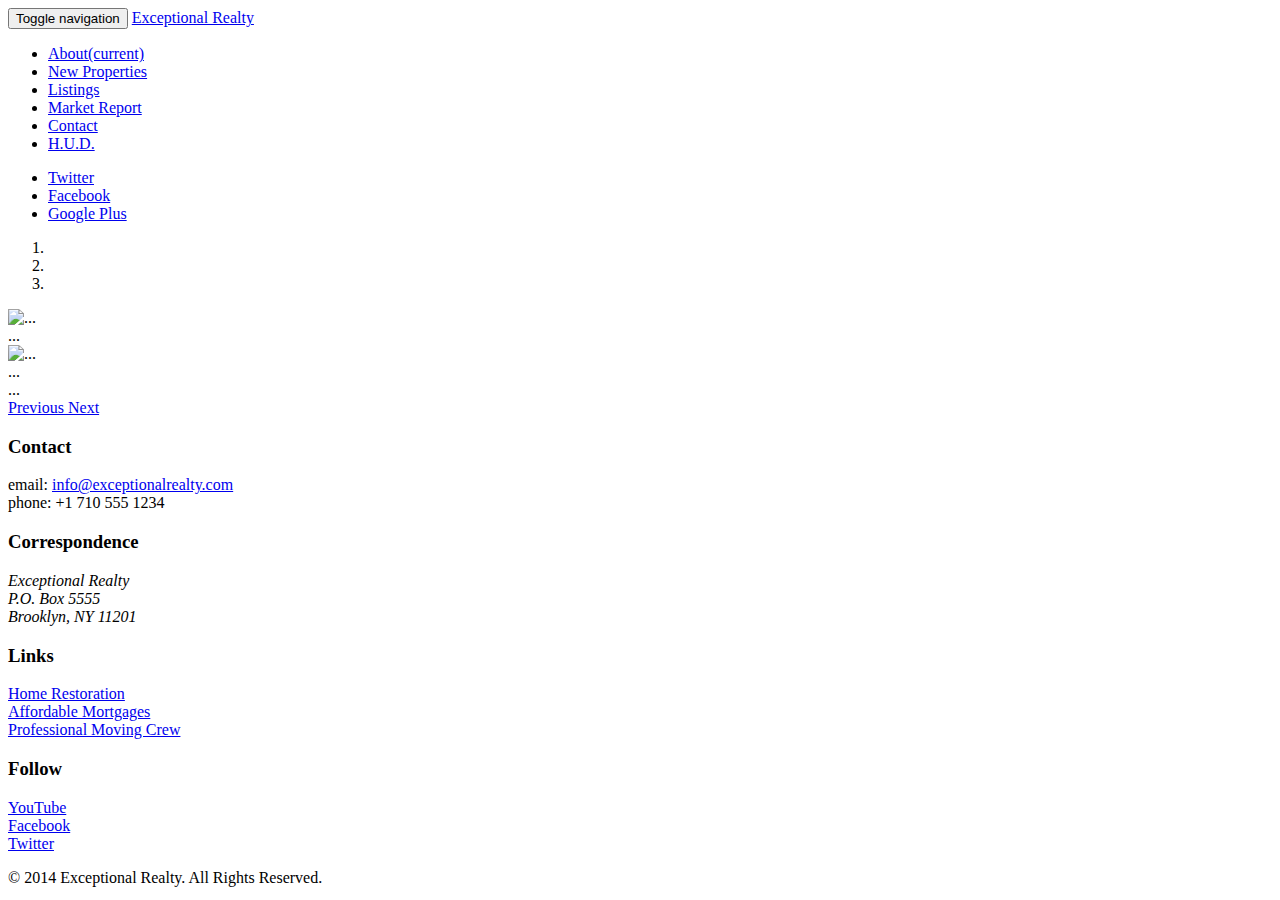
==== new-properties.html @ d1b63ea9 "added bootstrap carousel" ====
<!DOCTYPE html>
<html lang="en">
  <head>
    <meta charset="utf-8">
    <meta http-equiv="X-UA-Compatible" content="IE=edge">
    <meta name="viewport" content="width=device-width, initial-scale=1">
    <!-- The above 3 meta tags *must* come first in the head; any other head content must come *after* these tags -->
    <title>Exceptional Realty Group - Luxury Homes - About</title>

    <!-- Bootstrap -->
    <link href="css/bootstrap.min.css" rel="stylesheet">
    <!-- Custom Style Sheet -->
    <link href="css/style.css" rel="stylesheet">

    <!-- HTML5 shim and Respond.js for IE8 support of HTML5 elements and media queries -->
    <!-- WARNING: Respond.js doesn't work if you view the page via file:// -->
    <!--[if lt IE 9]>
      <script src="https://oss.maxcdn.com/html5shiv/3.7.3/html5shiv.min.js"></script>
      <script src="https://oss.maxcdn.com/respond/1.4.2/respond.min.js"></script>
    <![endif]-->
  </head>
  <body>
    <div class="container">
      <div class="row">
        <div class="col-sm-12">
          <nav class="navbar navbar-default">
            <div class="container-fluid">
              <!-- Brand and toggle get grouped for better mobile display -->
              <div class="navbar-header">
                <button type="button" class="navbar-toggle collapsed" data-toggle="collapse" data-target="#bs-example-navbar-collapse-1" aria-expanded="false">
                  <span class="sr-only">Toggle navigation</span>
                  <span class="icon-bar"></span>
                  <span class="icon-bar"></span>
                  <span class="icon-bar"></span>
                </button>
                <a class="navbar-brand" href="#">Exceptional Realty</a>
              </div>

              <!-- Collect the nav links, forms, and other content for toggling -->
              <div class="collapse navbar-collapse" id="bs-example-navbar-collapse-1">
                <!-- Main Nav Links -->
                <ul class="nav navbar-nav">
                  <li class="active"><a href="index.html">About<span class="sr-only">(current)</span></a></li>
                  <li><a href="new-properties.html">New Properties</a></li>
                  <li><a href="#">Listings</a></li>
                  <li><a href="#">Market Report</a></li>
                  <li><a href="#">Contact</a></li>
                  <li><a href="#">H.U.D.</a></li>
                </ul>
                <!-- Social Nav Links -->
                <ul class="nav navbar-nav navbar-right">
                  <li><a class="twit" href="#" title="Twitter">Twitter</a></li>
                  <li><a class="fbook" href="#" title="Facebook">Facebook</a></li>
                  <li><a class="gplus" href="#" title="Google Plus">Google Plus</a></li>
                </ul>
              </div><!-- /.navbar-collapse -->
            </div><!-- /.container-fluid -->
          </nav>
        </div>
      </div>

      <div class="row">
        <div class="col-xs-12">
          <!--Carousel Starts Here-->
          <div id="carousel-example-generic" class="carousel slide" data-ride="carousel">
            <!-- Indicators -->
            <ol class="carousel-indicators">
              <li data-target="#carousel-example-generic" data-slide-to="0" class="active"></li>
              <li data-target="#carousel-example-generic" data-slide-to="1"></li>
              <li data-target="#carousel-example-generic" data-slide-to="2"></li>
            </ol>

            <!-- Wrapper for slides -->
            <div class="carousel-inner" role="listbox">
              <div class="item active">
                <img src="..." alt="...">
                <div class="carousel-caption">
                  ...
                </div>
              </div>
              <div class="item">
                <img src="..." alt="...">
                <div class="carousel-caption">
                  ...
                </div>
              </div>
              ...
            </div>

            <!-- Controls -->
            <a class="left carousel-control" href="#carousel-example-generic" role="button" data-slide="prev">
              <span class="glyphicon glyphicon-chevron-left" aria-hidden="true"></span>
              <span class="sr-only">Previous</span>
            </a>
            <a class="right carousel-control" href="#carousel-example-generic" role="button" data-slide="next">
              <span class="glyphicon glyphicon-chevron-right" aria-hidden="true"></span>
              <span class="sr-only">Next</span>
            </a>
          </div> 
          <!--Image Carousel Ends here -->
        </div> <!--.col-xs-12 -->
      </div> <!--.row -->

      <div class="row">
        <div class="col-sm-4">
          <h3>Contact</h3>
            <p>
              email: <a href="mailto:info@exceptionalrealty.com">info@exceptionalrealty.com</a><br>
              phone: +1 710 555 1234
            </p>
          <h3>Correspondence</h3>
            <address>
              Exceptional Realty<br>
              P.O. Box 5555<br>
              Brooklyn, NY 11201
            </address>
        </div>
        <div class="col-sm-4">
          <h3>Links</h3>
          <p>
            <a href="#" target="_blank">Home Restoration</a><br>
            <a href="#" target="_blank">Affordable Mortgages</a><br>
            <a href="#" target="_blank">Professional Moving Crew</a>
          </p>
        </div>
        <div class="col-sm-4">
         <h3>Follow</h3>
         <p>
         <a href="#" target="_blank">YouTube</a><br>
         <a href="#" target="_blank">Facebook</a><br>
         <a href="#" target="_blank">Twitter</a>
         </p>
        </div>
      </div>
    </div>
    <div class="row">
      <div class="col-sm-12">
        &copy; 2014 Exceptional Realty. All Rights Reserved.
      </div>
     </div>
    </div> <!--closing the .container-->

   <!-- jQuery (necessary for Bootstrap's JavaScript plugins) -->
   <script src="https://ajax.googleapis.com/ajax/libs/jquery/1.12.4/jquery.min.js"></script>
   <!-- Include all compiled plugins (below), or include individual files as needed -->
   <script src="js/bootstrap.min.js"></script>
 </body>
</html>
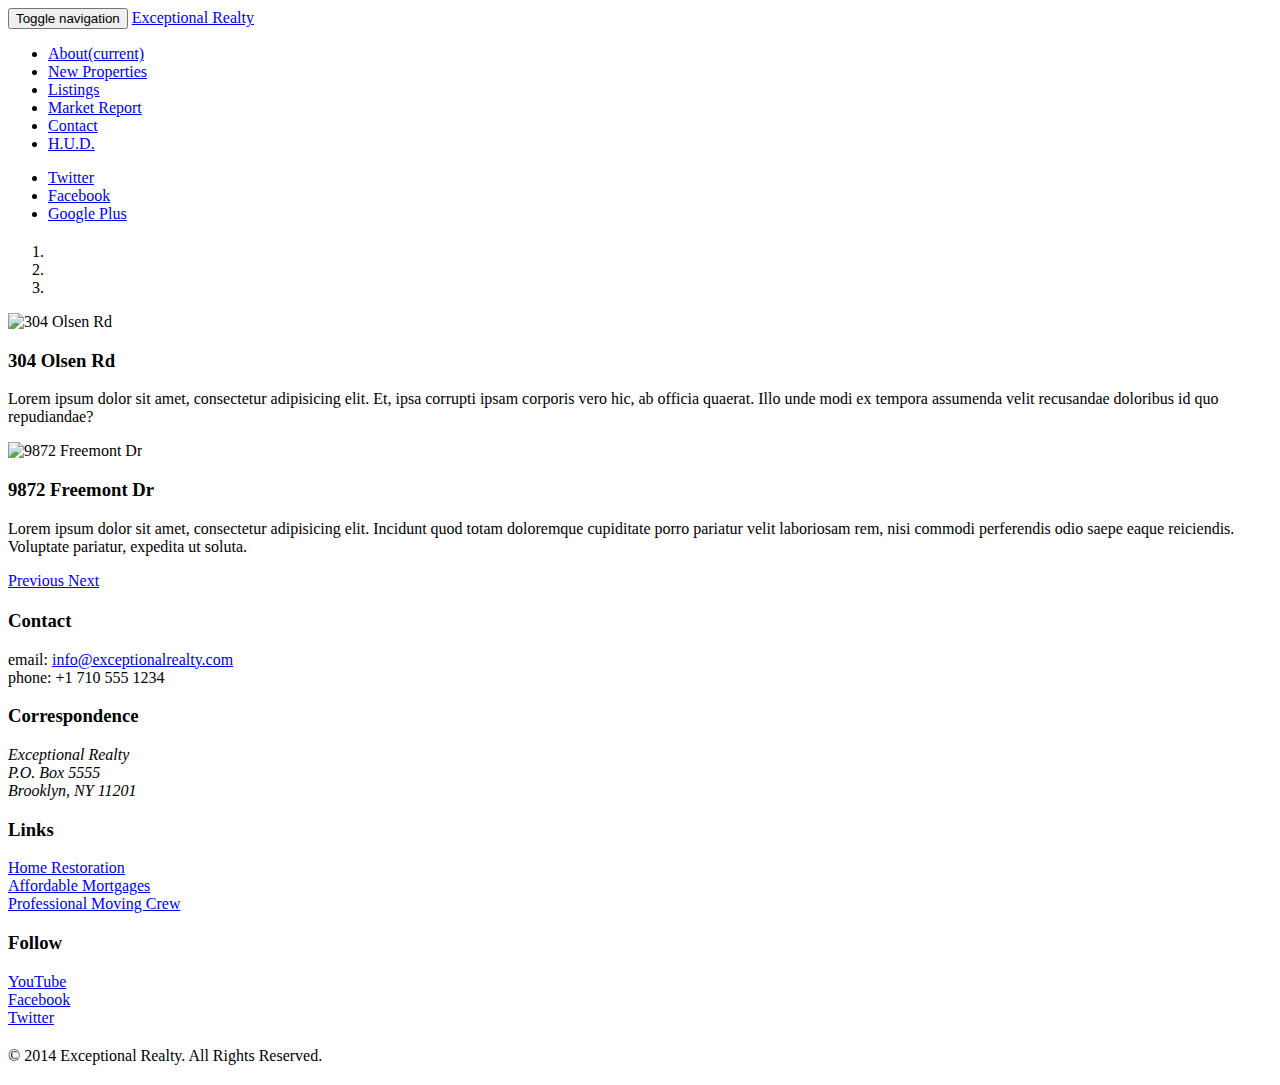
==== commit f41a32c3: "added images and size adjustments to the carousel" ====
--- a/new-properties.html
+++ b/new-properties.html
@@ -73,18 +73,19 @@
             <!-- Wrapper for slides -->
             <div class="carousel-inner" role="listbox">
               <div class="item active">
-                <img src="..." alt="...">
+                <img src="images/new-1.jpg" alt="304 Olsen Rd">
                 <div class="carousel-caption">
-                  ...
+                  <h3>304 Olsen Rd</h3>
+                  <p>Lorem ipsum dolor sit amet, consectetur adipisicing elit. Et, ipsa corrupti ipsam corporis vero hic, ab officia quaerat. Illo unde modi ex tempora assumenda velit recusandae doloribus id quo repudiandae?</p>
                 </div>
               </div>
               <div class="item">
-                <img src="..." alt="...">
+                <img src="images/new-2" alt="9872 Freemont Dr">
                 <div class="carousel-caption">
-                  ...
+                  <h3>9872 Freemont Dr</h3>
+                  <p>Lorem ipsum dolor sit amet, consectetur adipisicing elit. Incidunt quod totam doloremque cupiditate porro pariatur velit laboriosam rem, nisi commodi perferendis odio saepe eaque reiciendis. Voluptate pariatur, expedita ut soluta.</p>
                 </div>
               </div>
-              ...
             </div>
 
             <!-- Controls -->
--- a/css/style.css
+++ b/css/style.css
@@ -0,0 +1,43 @@
+/*/////// MEDIA ////////*/
+
+img, video, audio, iframe, table, form {
+  width: 100%; /* IE */
+  max-width: 100%; /* FF, Safari, Chrome */
+}
+
+/*/////// Layout styles ////////*/
+
+.row {
+	margin-bottom: 20px;
+}
+
+/*/////CAROUSEL STYLES/////*/
+
+#carousel-example-generic .item img {
+	height: auto;
+}
+
+.carousel-caption p {
+	display: none;
+}
+
+@media only screen and (min-width: 768px) {
+		#carousel-example-generic .item img {
+		height: 384px;
+	}
+}
+
+@media only screen and (min-width: 992px) {
+		#carousel-example-generic .item img {
+		height: 496px;
+	}
+		.carousel-caption p {
+		display: block;	
+	}
+}
+
+@media only screen and (min-width: 1200px) {
+		#carousel-example-generic .item img {
+		height: 600px;
+	}
+}